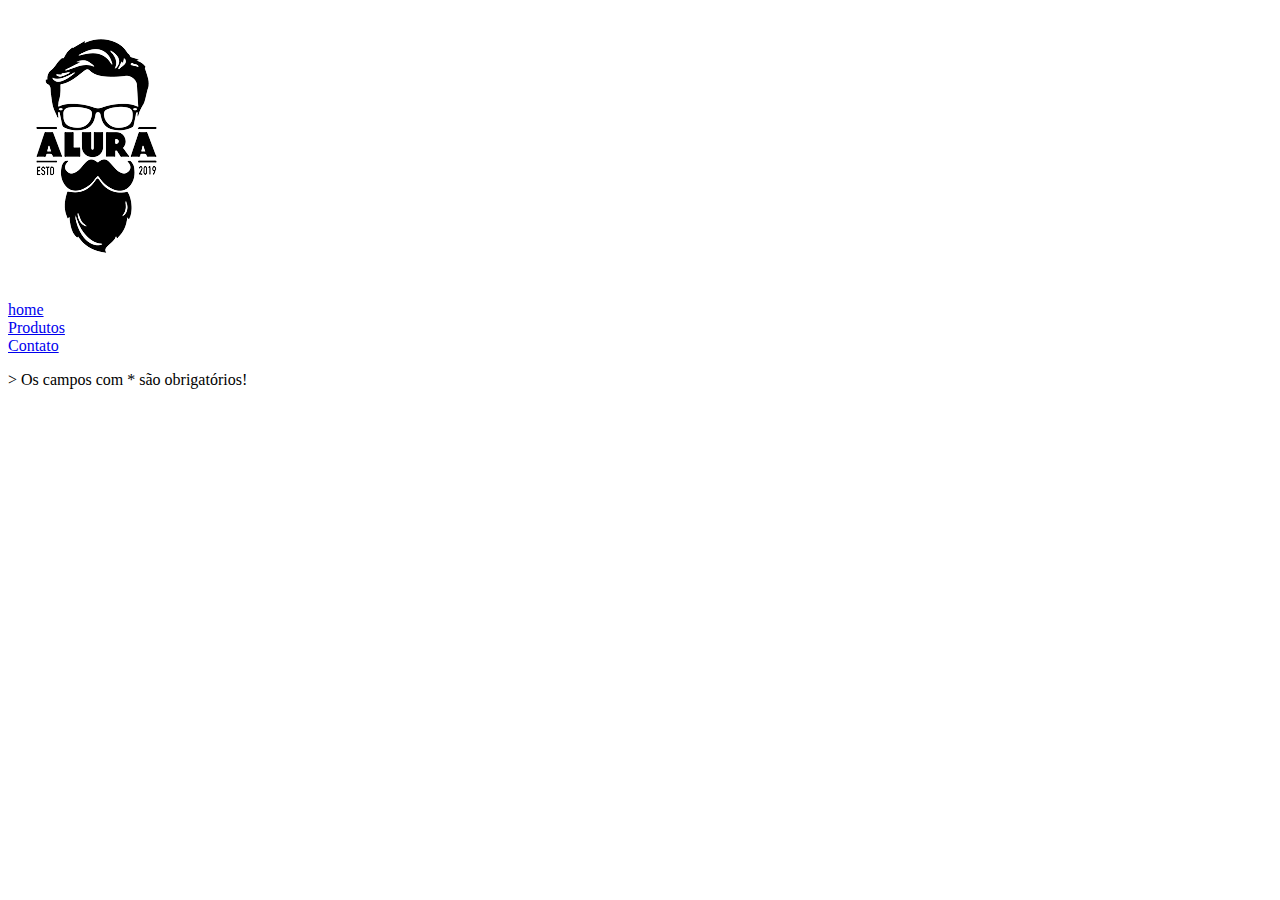
==== contato.html @ 595f1dcb "Add files via upload" ====
<!DOCTYPE html>
<html>
<head>
    <meta charset='utf-8'>
    <meta http-equiv='X-UA-Compatible' content='IE=edge'>
    <title>CONTATO</title>
    <meta name='viewport' content='width=device-width, initial-scale=1'>
    <link rel='stylesheet' type='text/css' media='screen' href='main.css'>
    <script src='main.js'></script>
<link rel="stylesheet" href="staly.css">
<link rel="stylesheet" href="contato.css">
</head>
<body>
    <header>
        <div class="cabecalho">
            <h1>
                <a href="index.html" title="Página inicial">
                    <img src="logo.png" alt="logo da barbeariaalura na cor preta"
                    width="177" height="250" id="logo">
                
                </a>
            </h1>
            <nav> 
                <li> 
                    <a href="index.html">home</a>
                </li>
                <li>
                    <a href="produtos.html">Produtos</a>
                </li>
                <li>
                    <a href="contato.html">Contato</a>
                </li>
                </ul>
            </nav>
        </div>
    </header>
    <main>
        <form>
            <p>> Os campos com * são obrigatórios!</p>
        </form>
    </main>
</body>
</html>
---- staly.css ----
h1{
    color:blueviolet
}
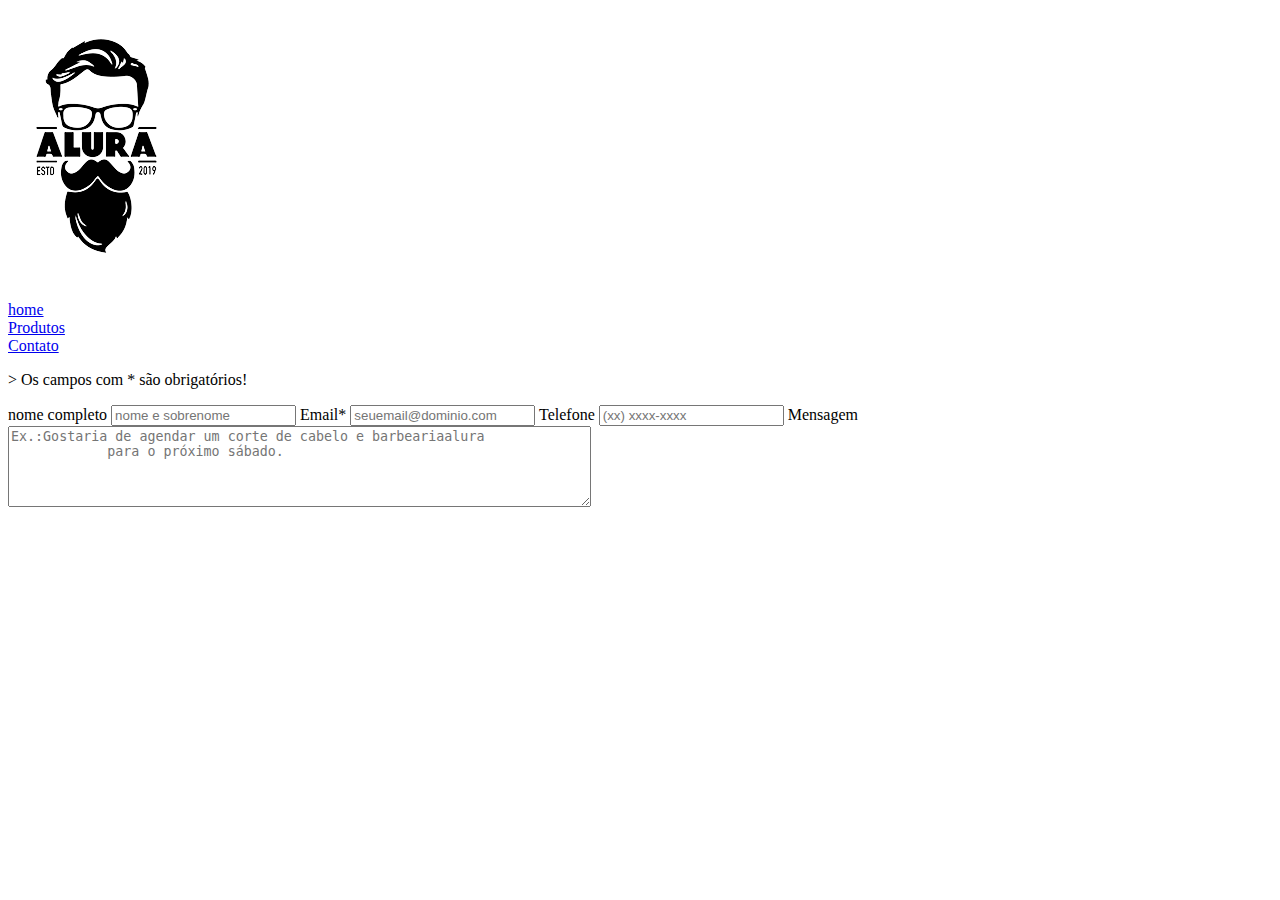
==== commit eda2c9c4: "Add files via upload" ====
--- a/contato.html
+++ b/contato.html
@@ -37,7 +37,24 @@
     <main>
         <form>
             <p>> Os campos com * são obrigatórios!</p>
+            <label for="nomecompleto">nome completo</label>
+            <input class="input-padrao" type="text" id="nomecompleto" required
+            placeholder="nome e sobrenome">
+
+            <label for="email">Email*</label>
+            <input class="input-padrao" type="email" id="email" required
+            placeholder="seuemail@dominio.com">
+
+            <label for="telefone"> Telefone</label>
+            <input class="input-padrao" type="tel" id="email" required
+            placeholder="(xx) xxxx-xxxx">
+
+            <label for="mesagem">Mensagem</label>
+            <textarea cols="70" rows="5" id="Mensagem"
+            placeholder="Ex.:Gostaria de agendar um corte de cabelo e barbeariaalura
+            para o próximo sábado."></textarea>
         </form>
     </main>
+    </form>
 </body>
-</html>+</html>
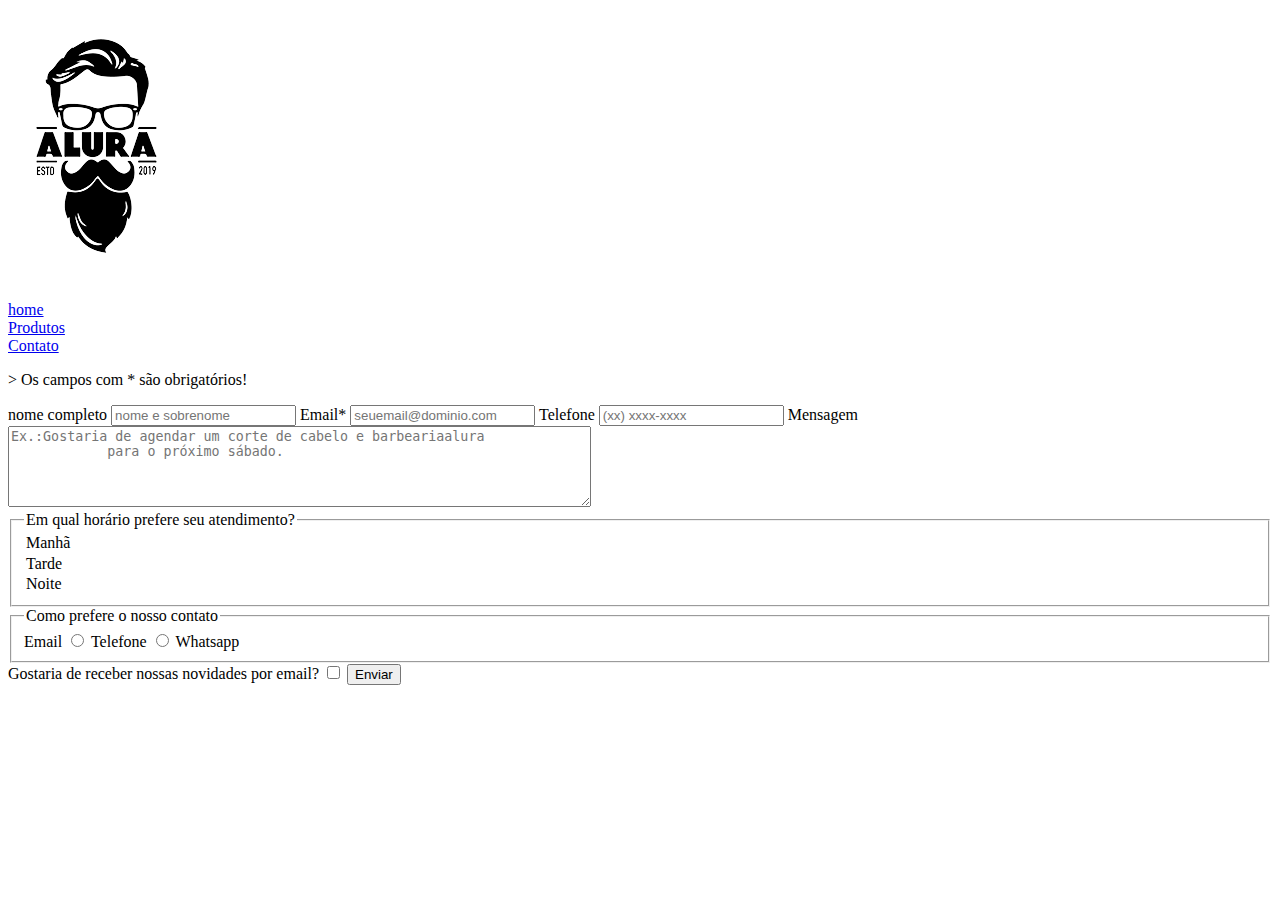
==== commit 200efe49: "Add files via upload" ====
--- a/contato.html
+++ b/contato.html
@@ -53,6 +53,41 @@
             <textarea cols="70" rows="5" id="Mensagem"
             placeholder="Ex.:Gostaria de agendar um corte de cabelo e barbeariaalura
             para o próximo sábado."></textarea>
+
+            <fieldset>
+
+                <legend>Em qual horário prefere seu atendimento?</legend>
+                <option> Manhã</option>
+                <option>Tarde</option>
+                <option> Noite</option>
+            </select>
+            </fieldset>
+
+       <fieldset>
+    <legend>Como prefere o nosso contato</legend>
+    <label for="radio-email"
+      < input type="radio" name="contato" volue="email" id="radio-email">
+    Email
+       </label>
+
+       <label for="radio-telefone">
+        <input type="radio" name="contato" value="telefone" id="radio-telefone">
+        Telefone 
+        </label>
+
+        <label for="radio-whatsapp">
+            <input type="radio" name="contato" value="whatsapp" id="radio-whatsapp">
+            Whatsapp
+        </label>
+        </fieldset>
+        <label class="checkbox"> Gostaria de receber nossas novidades por email? 
+            <input type="checkbox" checket>
+        </label>
+
+        <input class="enviar" type="submit" value="Enviar">
+       
+</fieldset>
+
         </form>
     </main>
     </form>
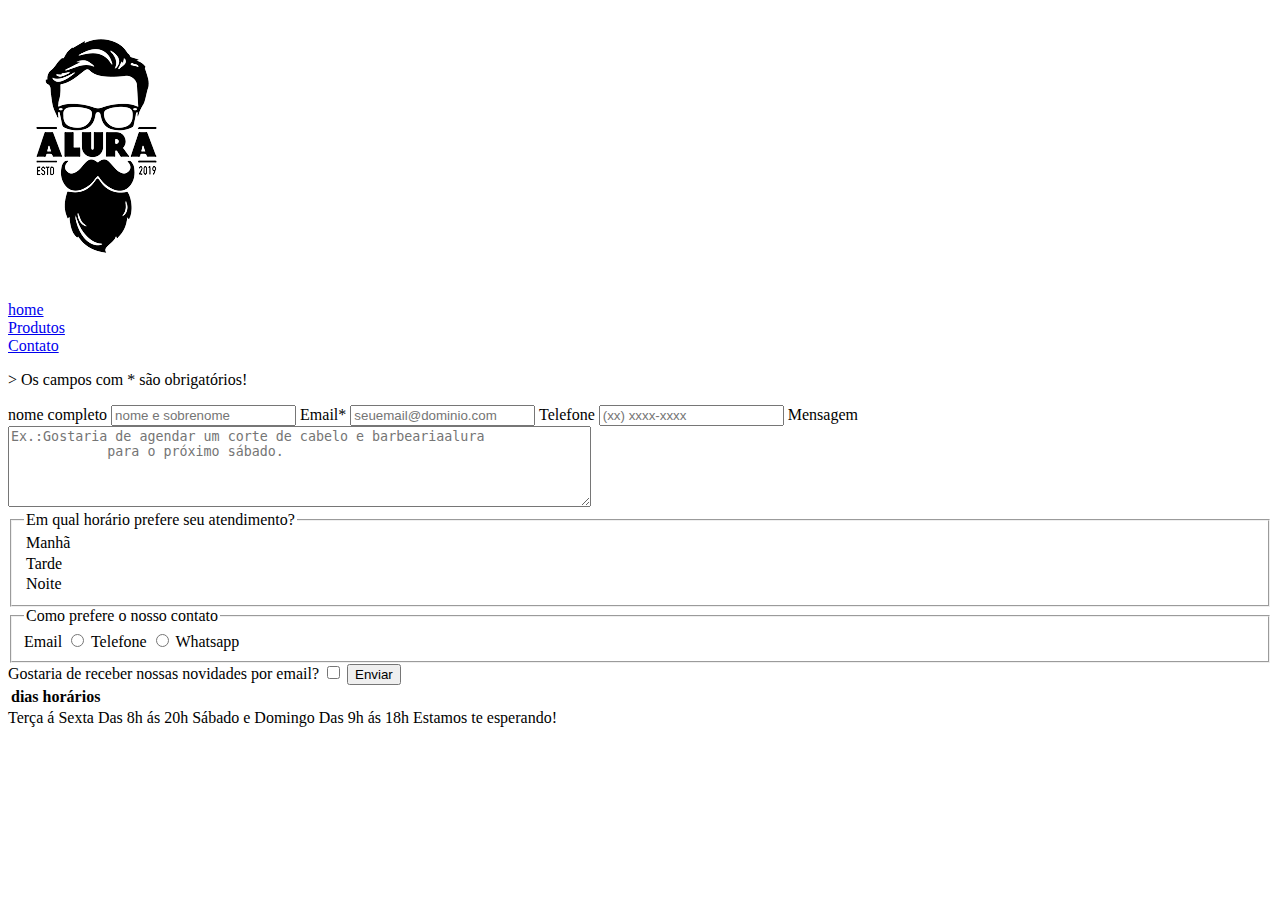
==== commit 6cf1a160: "Add files via upload" ====
--- a/contato.html
+++ b/contato.html
@@ -88,8 +88,30 @@
        
 </fieldset>
 
-        </form>
+<table>
+    <thead>
+        <th>dias</th>
+        <th> horários</th>
+    </thead>
+</table>
+<tbody>
+    <tr> 
+        <td>Terça á Sexta</td>
+        <td> Das 8h ás 20h</td>
+    </tr>
+    <tr>
+        <td>Sábado e Domingo</td>
+        <td>Das 9h ás 18h</td>
+    </tr>
+</tbody>
+<tfoot>
+    <tr>
+        <td colspan="2">Estamos te esperando!</td>
+    </tr>
+</tfoot>
+</table>
     </main>
+</body>
     </form>
 </body>
 </html>
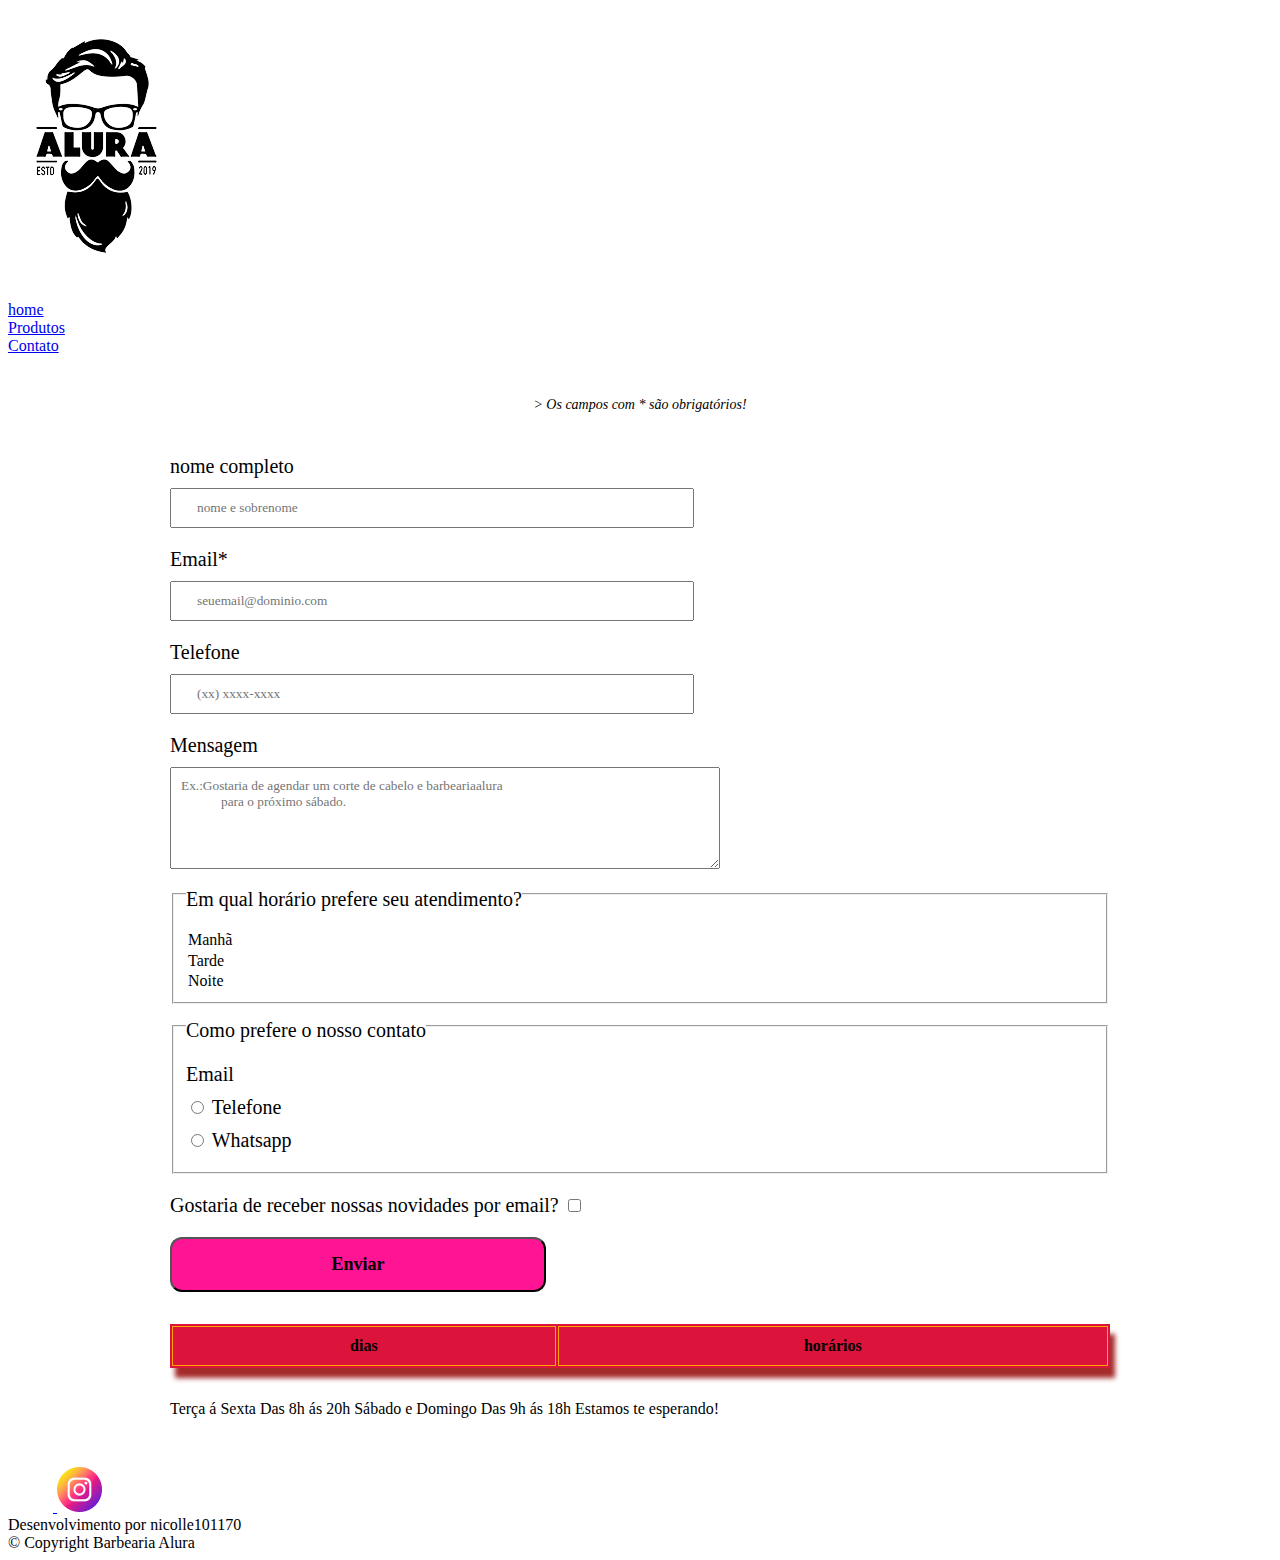
==== commit 6a9a73af: "Add files via upload" ====
--- a/contato.html
+++ b/contato.html
@@ -111,6 +111,27 @@
 </tfoot>
 </table>
     </main>
+    <footer>
+        <div class="logo-footer">
+            <img src="logo-branco.png" alt="logo barbearia alura na cor branca" 
+            width="45" height="45">
+        </div>
+        
+        <div class="redes">
+            <a href="htts://github.com/nicolle101170" title="nicolle101170"
+             target="_blank">
+                <img src="github-logo.png" alt="logo do github" width="45" height="45">
+            </a>
+        
+            <a href="htts://www.instagram.com/nih.spagnol" title="nih.spagnol" target="_blank">
+                <img src="instagram-logo.png" alt="logo do instagram" width="45" height="45">
+            </a>
+        </div>
+        
+        
+        <div class="copyright"> Desenvolvimento por nicolle101170</div>
+        <div class="copyright">&copy; Copyright Barbearia Alura</div>
+        </footer>
 </body>
     </form>
 </body>
--- a/contato.css
+++ b/contato.css
@@ -0,0 +1,77 @@
+form{
+    width: 940px;
+    margin: 0 auto;
+}
+
+form p{
+    text-align: center;
+    font-size: 14px;
+    font-style: italic;
+    padding: 2em 0;
+}
+ form label, form legend{
+    display: block;
+    font-size: 20px;
+    margin-bottom: 10px;
+
+ }
+
+ .input-padrao{
+    display: block;
+    margin-bottom: 20px;
+    padding: 10px 25px;
+    width: 50%;
+    font-family: 'Times New Roman', Times, serif;
+ }
+
+ textarea{
+    padding: 10px;
+    font-family: 'Times New Roman', Times, serif;
+ }
+
+ legend{
+    padding: 15px 0 5px;
+ }
+
+ select{
+   width: 40%;
+   text-align: center;
+ }
+
+ .checkbox{
+   margin: 20px 0;
+ }
+
+ .enviar{
+   width: 40%;
+   padding: 15px 0;
+   background-color: deeppink;
+   color: black;
+   font-weight: bold;
+   font-size: 18px;
+   border-radius: 12px;
+   cursor: pointer;
+   font-family: 'Times New Roman', Times, serif;
+ }
+
+ .enviar:hover{
+   transition: 0.5s;
+   background-color: coral;
+   transform: scale(1.1);
+ }
+
+ table{
+   background-color: crimson;
+   margin: 2rem auto;
+   box-shadow: 5px 10px 5px brown;
+   width: 940px;
+ }
+
+
+ th, td{
+   border: 1px solid orange;
+   padding: 10px 20px;
+   text-align: center;
+ }
+
+ 